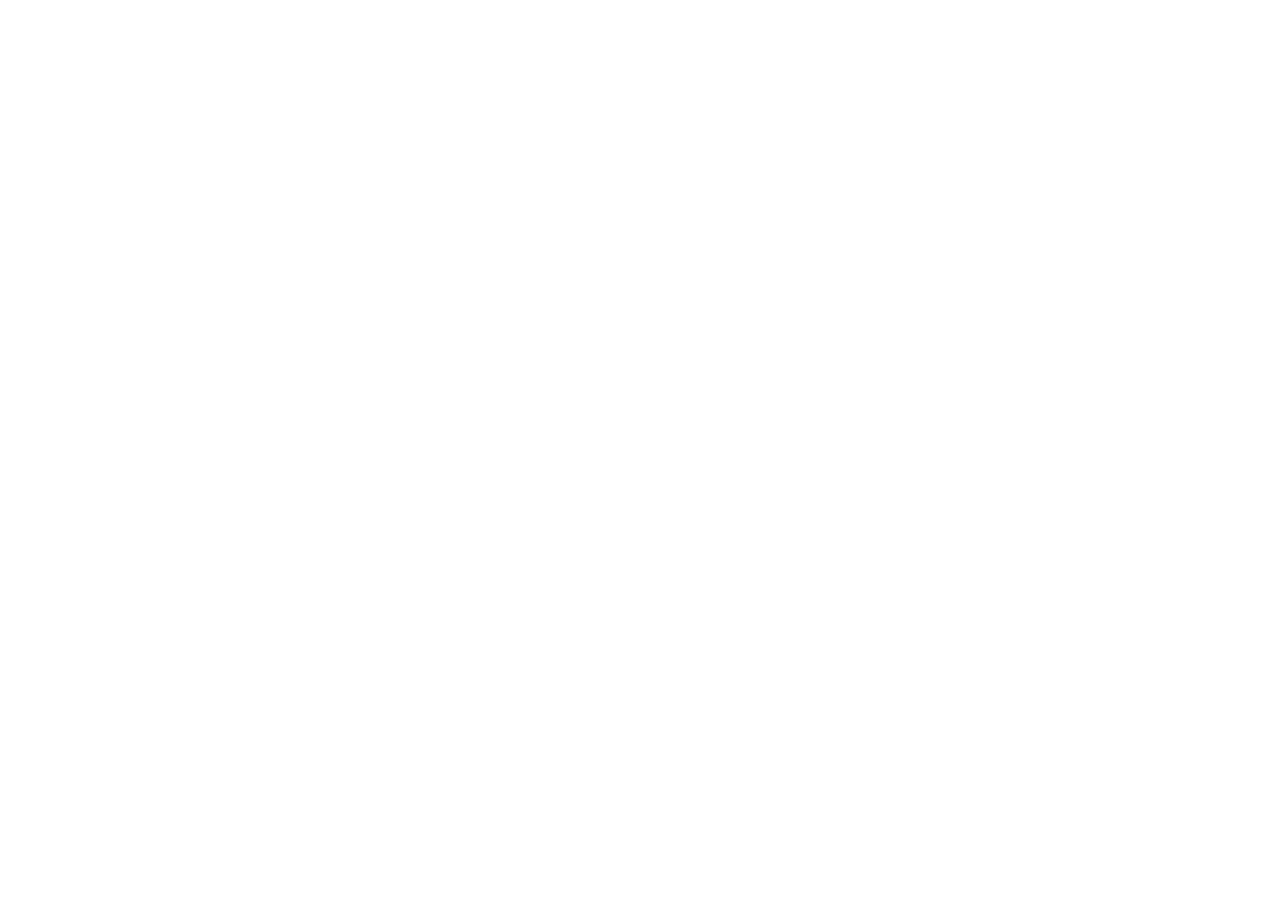
==== index.html @ d32bff5e "Add index.html" ====
<!DOCTYPE html>
<html lang="en">

<head>
    <meta charset="UTF-8">
    <meta http-equiv="X-UA-Compatible" content="IE=edge">
    <meta name="viewport" content="width=device-width, initial-scale=1.0">
    <meta name="description" content="This is my first project ever and I'm trying to become the greatest web developer and my main goal is to relocate to Japan">
    <link rel="stylesheet" href="index.css">
    <link rel="shortcut icon" href="https://img.icons8.com/ios/50/000000/knight.png" type="image/x-icon">
    <title>First Project</title>
</head>

<body>

</body>

</html>
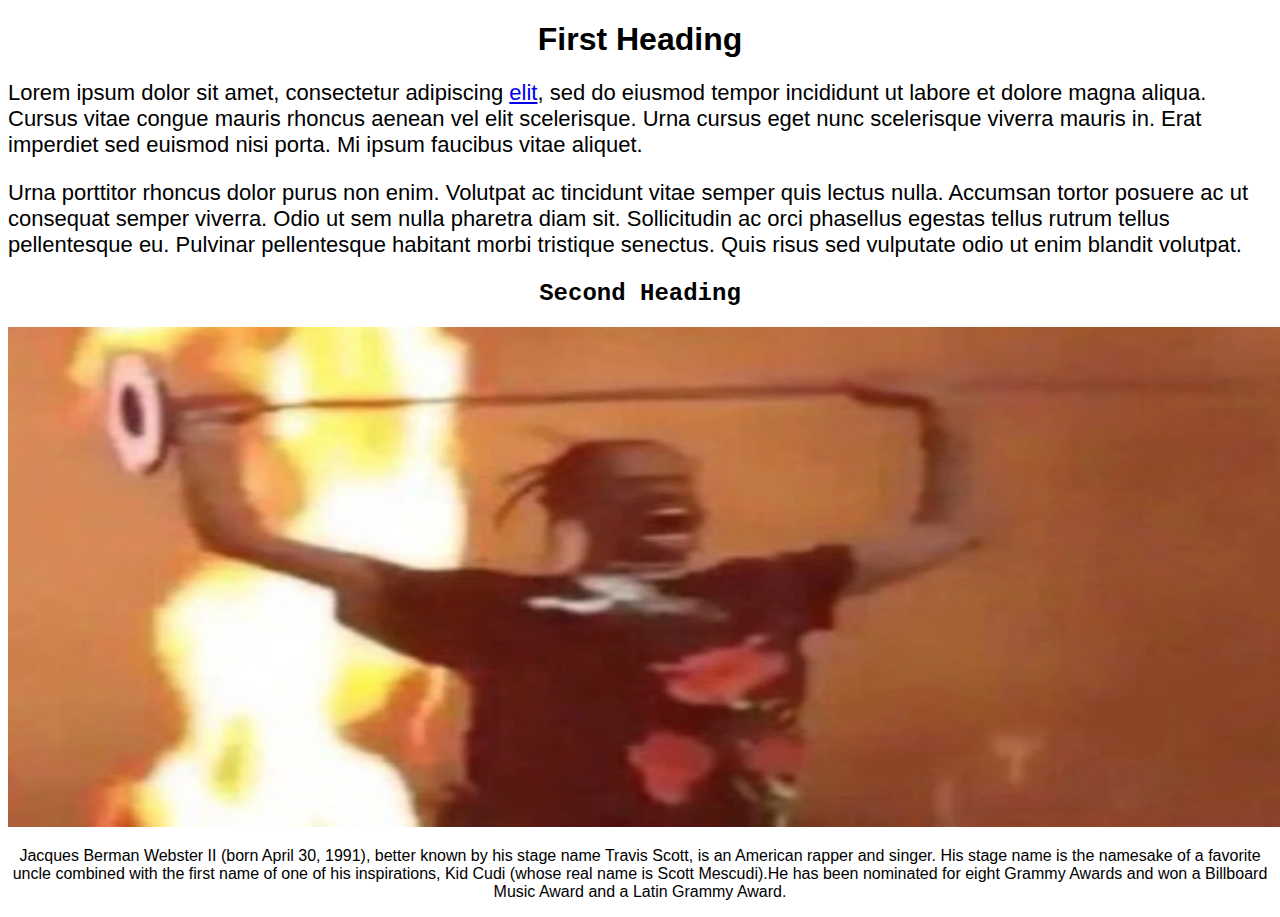
==== commit 63ddcfeb: "Ready to go" ====
--- a/index.html
+++ b/index.html
@@ -12,7 +12,30 @@
 </head>
 
 <body>
-
+    <div class="header">
+        <header>
+            <h1>First Heading</h1>
+        </header>
+    </div>
+    <div class="container">
+        <p>Lorem ipsum dolor sit amet, consectetur adipiscing
+            <a href="refer/ref.html">elit</a>, sed do eiusmod tempor incididunt ut labore et dolore magna aliqua. Cursus vitae congue mauris rhoncus aenean vel elit scelerisque. Urna cursus eget nunc scelerisque viverra mauris in. Erat imperdiet sed euismod
+            nisi porta. Mi ipsum faucibus vitae aliquet.</p>
+        <!--вот тут у нас идет типа второй заголовок и он тоже должен у нас быть, можно даже добавить span-->
+        <p>Urna porttitor rhoncus dolor purus non enim. Volutpat ac tincidunt vitae semper quis lectus nulla. Accumsan tortor posuere ac ut consequat semper viverra. Odio ut sem nulla pharetra diam sit. Sollicitudin ac orci phasellus egestas tellus rutrum
+            tellus pellentesque eu. Pulvinar pellentesque habitant morbi tristique senectus. Quis risus sed vulputate odio ut enim blandit volutpat.</p>
+    </div>
+    <div class="lorenius">
+        <h2>Second Heading</h2>
+    </div>
+    <div class="_travis">
+        <a href="https://ru.wikipedia.org/wiki/%D0%A2%D1%80%D1%8D%D0%B2%D0%B8%D1%81_%D0%A1%D0%BA%D0%BE%D1%82%D1%82">
+            <img class="pic_travs" src="pics./rcmspprgiclgi6srmgfu.webp" alt="travis" width="1430px" height="500px"></a>
+    </div>
+    <div class="info_travis">
+        <p>Jacques Berman Webster II (born April 30, 1991), better known by his stage name Travis Scott, is an American rapper and singer. His stage name is the namesake of a favorite uncle combined with the first name of one of his inspirations, Kid Cudi
+            (whose real name is Scott Mescudi).He has been nominated for eight Grammy Awards and won a Billboard Music Award and a Latin Grammy Award.</p>
+    </div>
 </body>
 
 </html>--- a/index.css
+++ b/index.css
@@ -0,0 +1,23 @@
+.header {
+    font-family: 'Lucida Sans', 'Lucida Sans Regular', 'Lucida Grande', 'Lucida Sans Unicode', Geneva, Verdana, sans-serif;
+    text-align: center;
+}
+
+.container {
+    font-family: 'Gill Sans', 'Gill Sans MT', Calibri, 'Trebuchet MS', sans-serif;
+    font-size: 22px;
+}
+
+.lorenius {
+    text-align: center;
+    font-family: 'Courier New', Courier, monospace;
+}
+
+.pic_travs {
+    image-rendering: center;
+}
+
+.info_travis {
+    font-family: 'Lucida Sans', 'Lucida Sans Regular', 'Lucida Grande', 'Lucida Sans Unicode', Geneva, Verdana, sans-serif;
+    text-align: center;
+}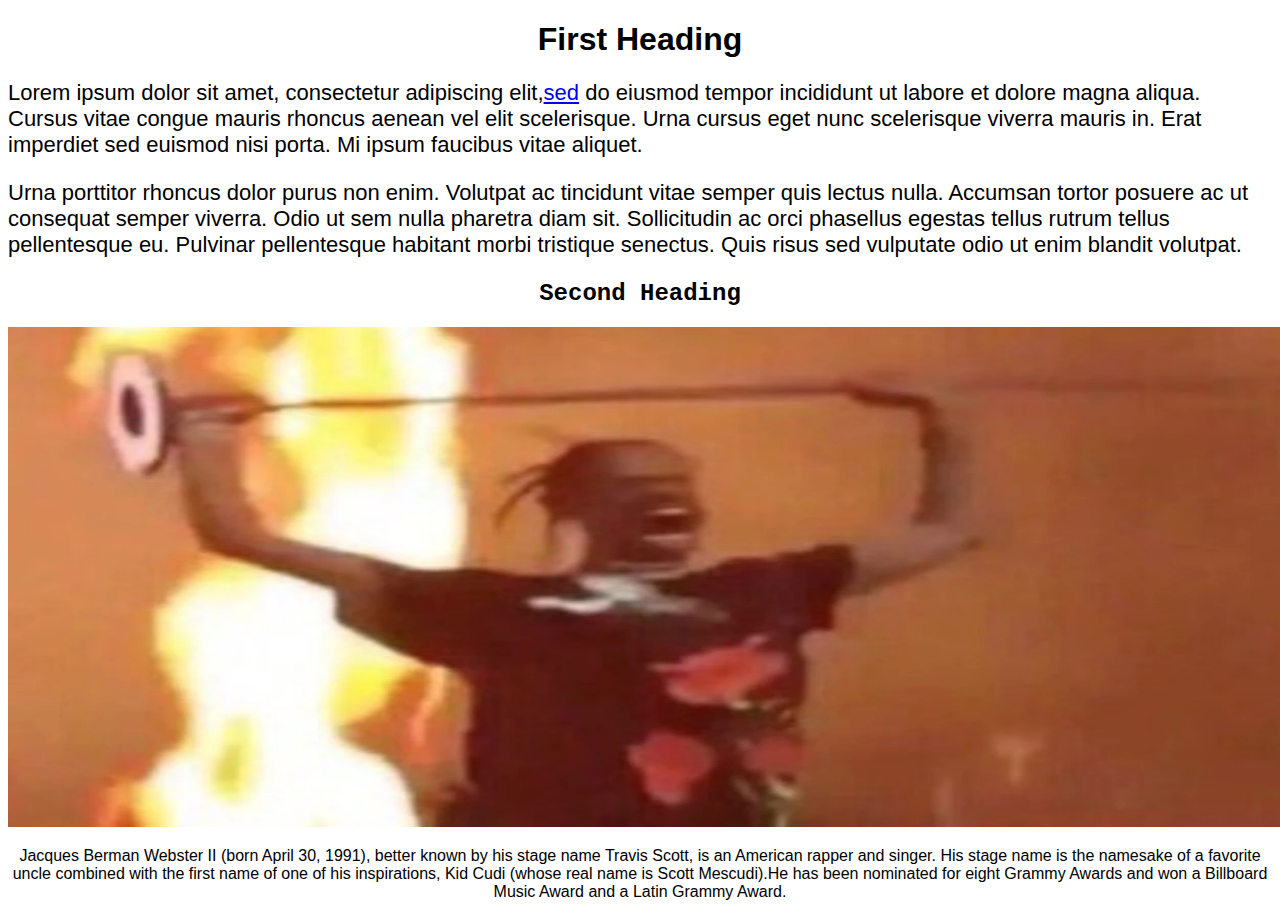
==== commit 75fb598f: "upgraded v. of files" ====
--- a/index.html
+++ b/index.html
@@ -18,14 +18,14 @@
         </header>
     </div>
     <div class="container">
-        <p>Lorem ipsum dolor sit amet, consectetur adipiscing
-            <a href="refer/ref.html">elit</a>, sed do eiusmod tempor incididunt ut labore et dolore magna aliqua. Cursus vitae congue mauris rhoncus aenean vel elit scelerisque. Urna cursus eget nunc scelerisque viverra mauris in. Erat imperdiet sed euismod
-            nisi porta. Mi ipsum faucibus vitae aliquet.</p>
-        <!--вот тут у нас идет типа второй заголовок и он тоже должен у нас быть, можно даже добавить span-->
-        <p>Urna porttitor rhoncus dolor purus non enim. Volutpat ac tincidunt vitae semper quis lectus nulla. Accumsan tortor posuere ac ut consequat semper viverra. Odio ut sem nulla pharetra diam sit. Sollicitudin ac orci phasellus egestas tellus rutrum
-            tellus pellentesque eu. Pulvinar pellentesque habitant morbi tristique senectus. Quis risus sed vulputate odio ut enim blandit volutpat.</p>
+        <p>Lorem ipsum dolor sit amet, consectetur adipiscing elit,<a href="refer/ref.html">sed</a> do eiusmod tempor incididunt ut labore et dolore magna aliqua. Cursus vitae congue mauris rhoncus aenean vel elit scelerisque. Urna cursus eget nunc scelerisque
+            viverra mauris in. Erat imperdiet sed euismod nisi porta. Mi ipsum faucibus vitae aliquet.</p>
+        <div class="nd_par">
+            <p>Urna porttitor rhoncus dolor purus non enim. Volutpat ac tincidunt vitae semper quis lectus nulla. Accumsan tortor posuere ac ut consequat semper viverra. Odio ut sem nulla pharetra diam sit. Sollicitudin ac orci phasellus egestas tellus rutrum
+                tellus pellentesque eu. Pulvinar pellentesque habitant morbi tristique senectus. Quis risus sed vulputate odio ut enim blandit volutpat.</p>
+        </div>
     </div>
-    <div class="lorenius">
+    <div class="loren">
         <h2>Second Heading</h2>
     </div>
     <div class="_travis">
--- a/index.css
+++ b/index.css
@@ -8,7 +8,7 @@
     font-size: 22px;
 }
 
-.lorenius {
+.loren {
     text-align: center;
     font-family: 'Courier New', Courier, monospace;
 }
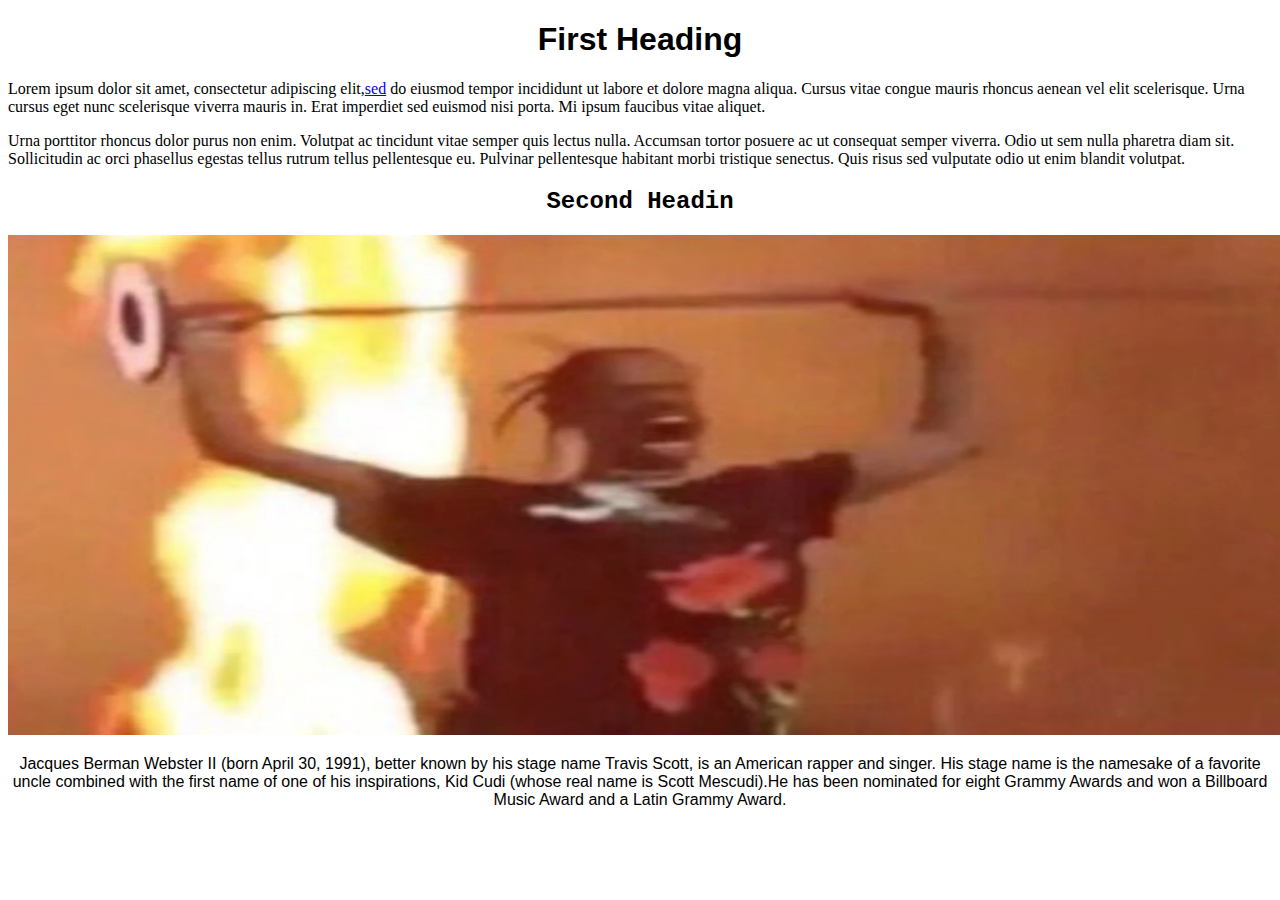
==== commit 94655294: "v.2 of index" ====
--- a/index.html
+++ b/index.html
@@ -17,7 +17,7 @@
             <h1>First Heading</h1>
         </header>
     </div>
-    <div class="container">
+    <div class="cont">
         <p>Lorem ipsum dolor sit amet, consectetur adipiscing elit,<a href="refer/ref.html">sed</a> do eiusmod tempor incididunt ut labore et dolore magna aliqua. Cursus vitae congue mauris rhoncus aenean vel elit scelerisque. Urna cursus eget nunc scelerisque
             viverra mauris in. Erat imperdiet sed euismod nisi porta. Mi ipsum faucibus vitae aliquet.</p>
         <div class="nd_par">
@@ -26,7 +26,7 @@
         </div>
     </div>
     <div class="loren">
-        <h2>Second Heading</h2>
+        <h2>Second Headin</h2>
     </div>
     <div class="_travis">
         <a href="https://ru.wikipedia.org/wiki/%D0%A2%D1%80%D1%8D%D0%B2%D0%B8%D1%81_%D0%A1%D0%BA%D0%BE%D1%82%D1%82">
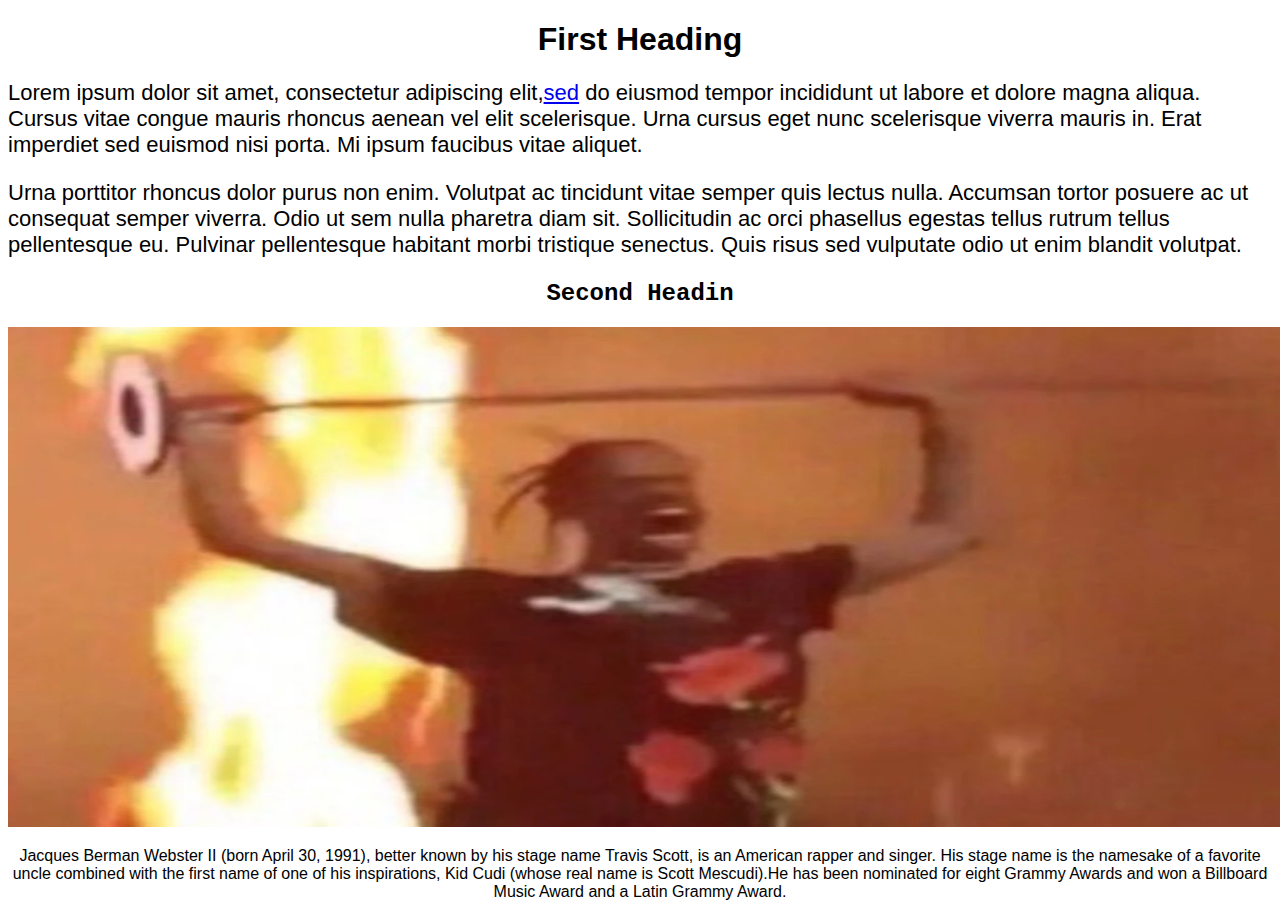
==== commit 46885f61: "index v.2" ====
--- a/index.html
+++ b/index.html
@@ -36,6 +36,9 @@
         <p>Jacques Berman Webster II (born April 30, 1991), better known by his stage name Travis Scott, is an American rapper and singer. His stage name is the namesake of a favorite uncle combined with the first name of one of his inspirations, Kid Cudi
             (whose real name is Scott Mescudi).He has been nominated for eight Grammy Awards and won a Billboard Music Award and a Latin Grammy Award.</p>
     </div>
+    <div>
+
+    </div>
 </body>
 
 </html>--- a/index.css
+++ b/index.css
@@ -3,7 +3,7 @@
     text-align: center;
 }
 
-.container {
+.cont {
     font-family: 'Gill Sans', 'Gill Sans MT', Calibri, 'Trebuchet MS', sans-serif;
     font-size: 22px;
 }
